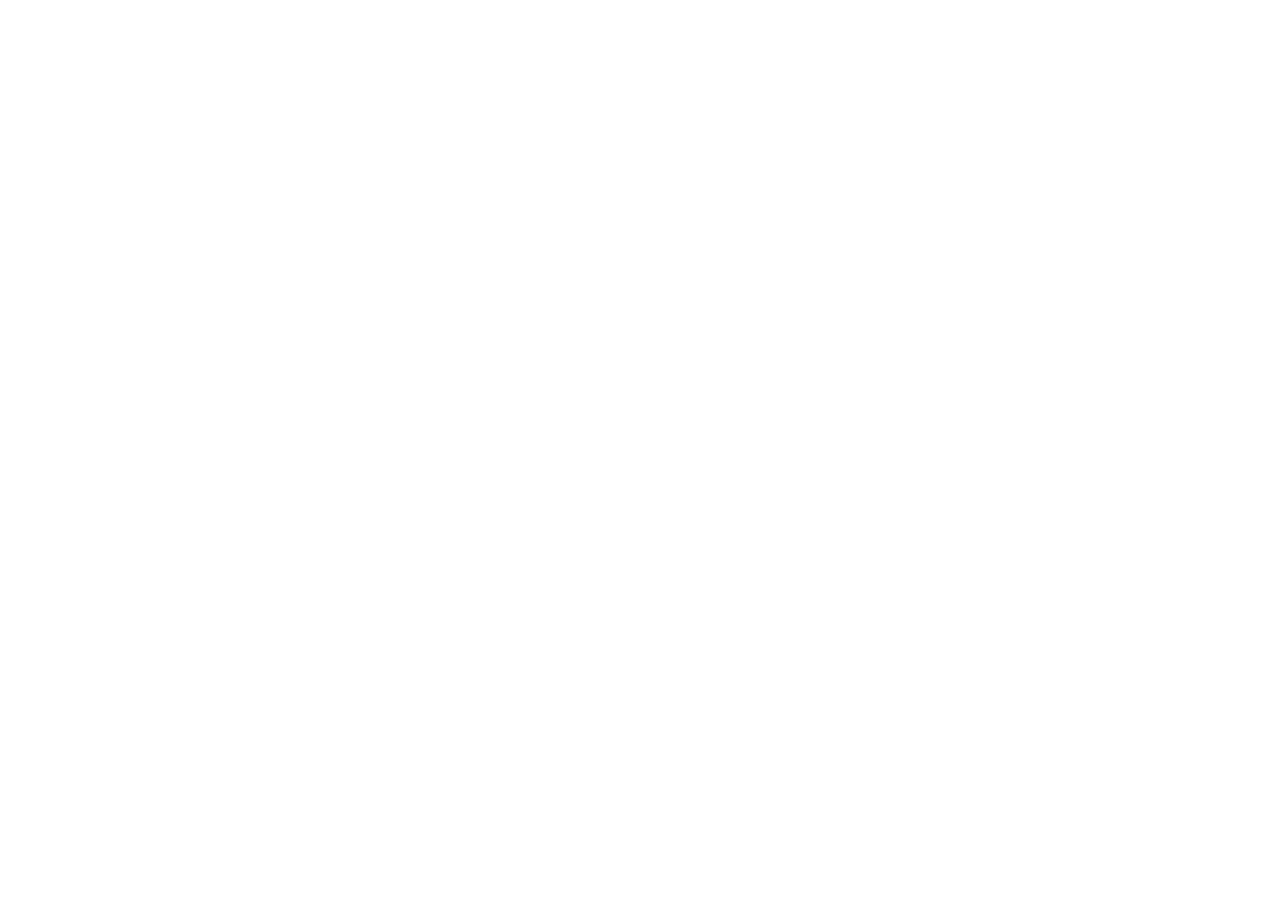
==== 1.javascript-basics/index.html @ 4570a7f4 "first commit" ====
<!DOCTYPE html>
<html lang="en">
<head>
    <meta charset="UTF-8">
    <meta name="viewport" content="width=device-width, initial-scale=1.0">
    <title>HTML CSS Review</title>
</head>
<body>
    
</body>
</html>
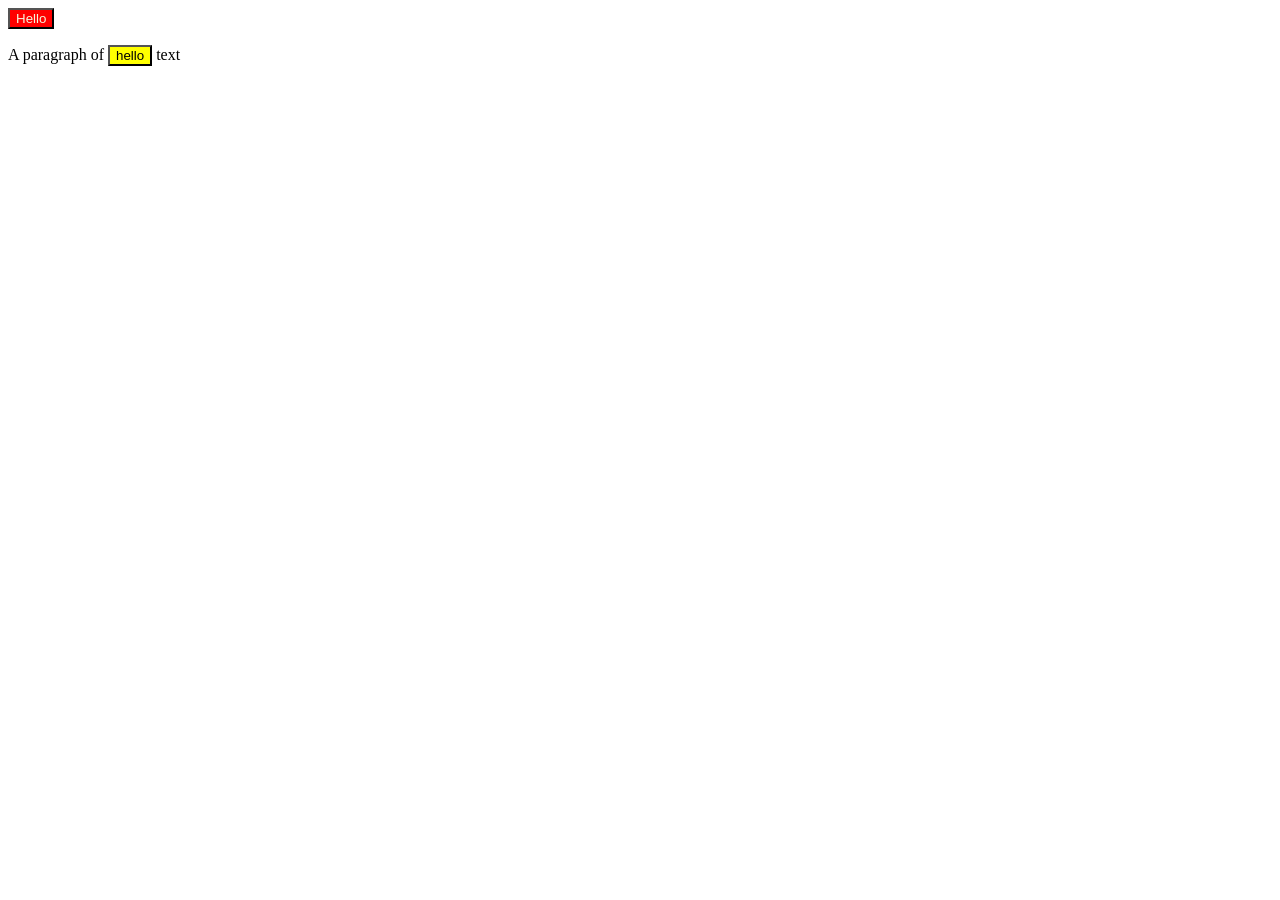
==== commit d945ab8a: "basics of javascript" ====
--- a/1.javascript-basics/index.html
+++ b/1.javascript-basics/index.html
@@ -1,11 +1,28 @@
 <!DOCTYPE html>
 <html lang="en">
-<head>
+  <head>
     <meta charset="UTF-8">
     <meta name="viewport" content="width=device-width, initial-scale=1.0">
     <title>HTML CSS Review</title>
-</head>
-<body>
-    
-</body>
-</html>+    <style>
+      .red-button{
+        background-color: red;
+        color: beige;
+      }
+
+      .yellow-button{
+        background-color: yellow;
+        color: black;
+      }
+    </style>
+  </head>
+  <body>
+    <button title="Good job" class="red-button" onclick="alert(`hello`)">Hello</button>
+    <p>A paragraph of
+      <button class="yellow-button">hello</button> text
+    </p>
+    <script>
+      alert(`welcome`);
+    </script>
+  </body>
+</html> 
